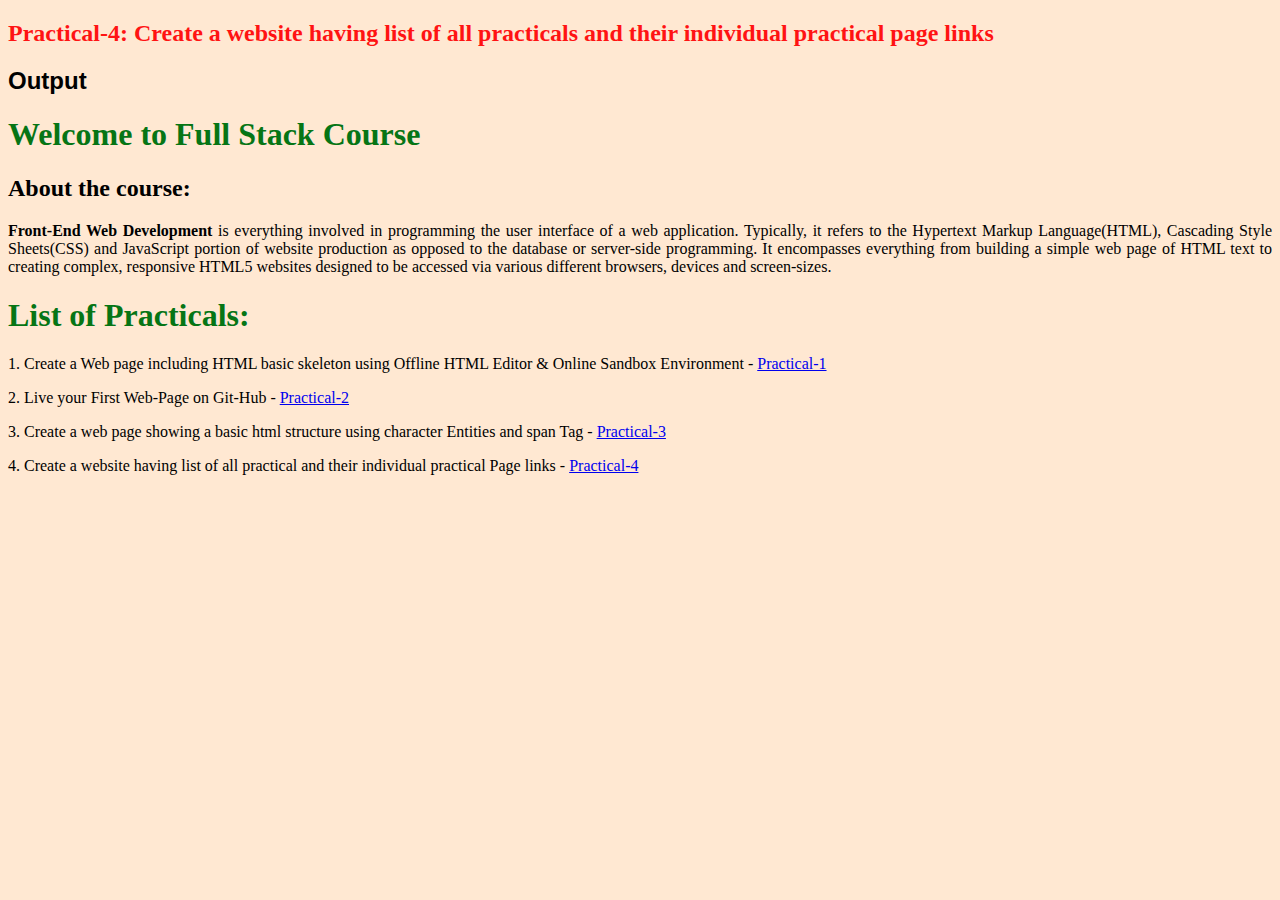
==== P/Practical-4.html @ 73c887d0 "Practical" ====
<!DOCTYPE html>
<html lang="en">
<head>
    <meta charset="UTF-8">
    <meta name="viewport" content="width=device-width, initial-scale=1.0">
    <title>Practical-4</title>
</head>
<body style="background-color: #ffe8d2;"></body>
    <header>
        <h2 style="color: rgb(255, 19, 19);">Practical-4: Create a website having list of all practicals and their individual practical page links</h2>
        <h2 style="font-family: Arial, Helvetica, sans-serif;">Output</h2>
        <h1 style="color: rgb(6, 117, 21);">Welcome to Full Stack Course</h1>
    </header>
    <h2 >About the course:</h2>
    <p style="text-align: justify;"><b>Front-End Web Development</b> is everything involved in programming the user interface of a web application. Typically, it refers to the Hypertext Markup Language(HTML), Cascading Style Sheets(CSS) and JavaScript portion of website production as opposed to the database or server-side programming. It encompasses everything from building a simple web page of HTML text to creating complex, responsive HTML5 websites designed to be accessed via various different browsers, devices and screen-sizes.</p>
    <h1 style="color: rgb(6, 117, 21);">List of Practicals:</h1>
    <p>1. Create a Web page including HTML basic skeleton using Offline HTML Editor & Online Sandbox Environment - <a href="https://SuryanshuGupta-55.github.io/assignment/P/Practical-1" target="_blank">Practical-1</a></p>
    <p>2. Live your First Web-Page on Git-Hub - <a href="https://SuryanshuGupta-55.github.io/assignment/P/Practical-2" target="_blank">Practical-2</a></p>
    <p>3. Create a web page showing a basic html structure using character Entities and span Tag - <a href="https://SuryanshuGupta-55.github.io/assignment/P/Practical-3" target="_blank">Practical-3</a></p>
    <p>4. Create a website having list of all practical and their individual practical Page links - <a href="https://SuryanshuGupta-55.github.io/assignment/P/Practical-4" target="_blank">Practical-4</a></p>
</body>
</html>
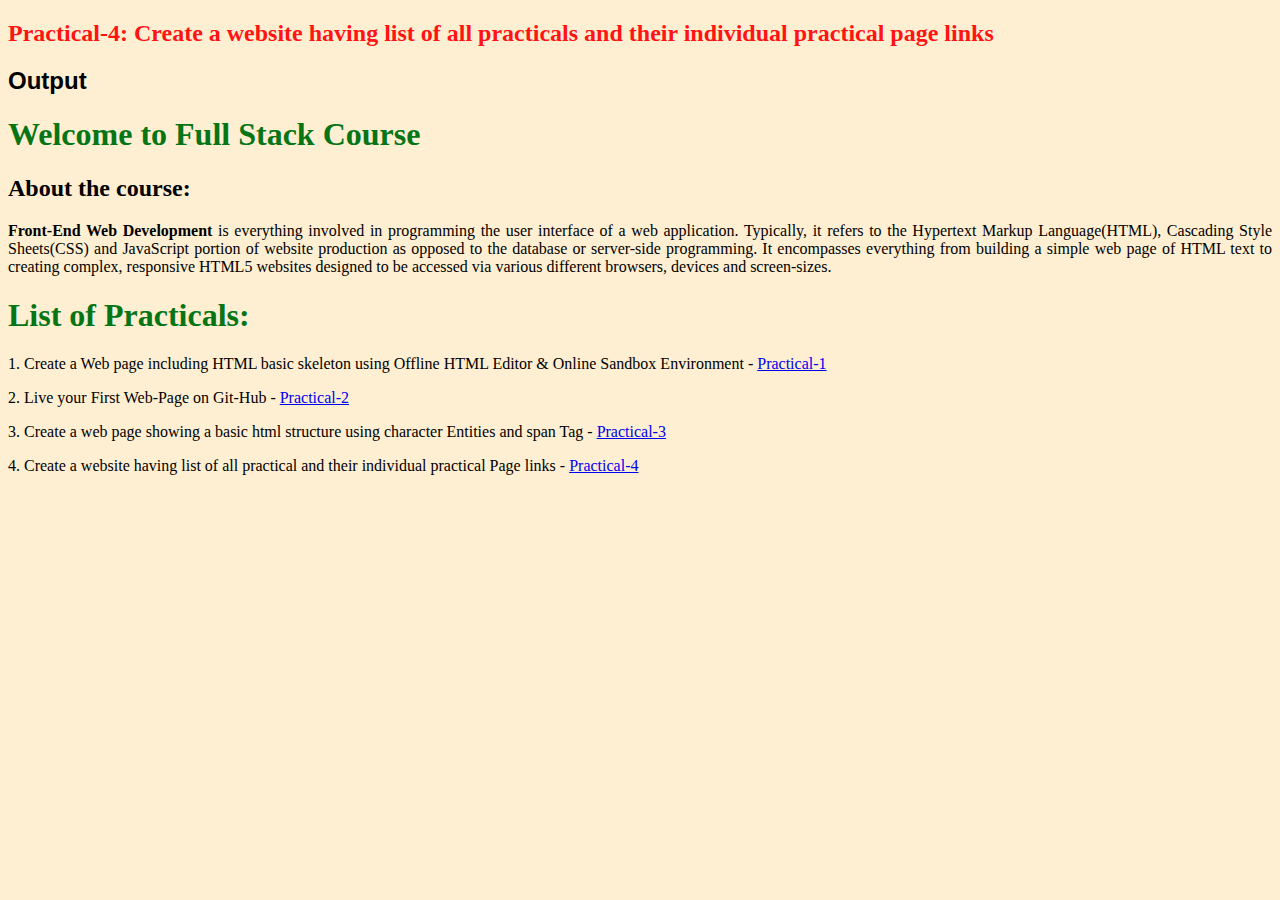
==== commit 7eeb74be: "Practical" ====
--- a/P/Practical-4.html
+++ b/P/Practical-4.html
@@ -5,7 +5,7 @@
     <meta name="viewport" content="width=device-width, initial-scale=1.0">
     <title>Practical-4</title>
 </head>
-<body style="background-color: #ffe8d2;"></body>
+<body style="background-color: #ffefd2;"></body>
     <header>
         <h2 style="color: rgb(255, 19, 19);">Practical-4: Create a website having list of all practicals and their individual practical page links</h2>
         <h2 style="font-family: Arial, Helvetica, sans-serif;">Output</h2>
